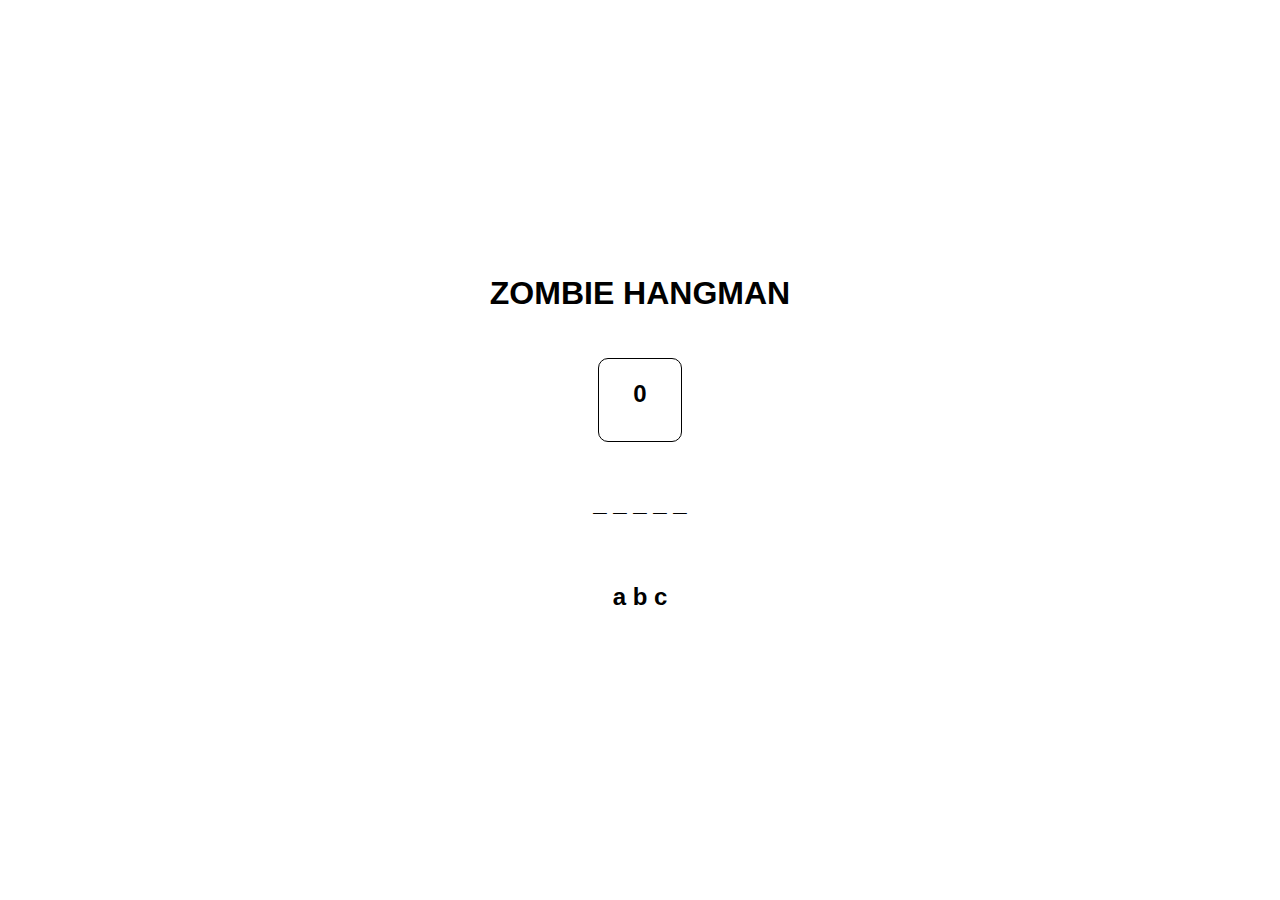
==== index.html @ 12650b82 "Taking a break. Have some code commented out, and will return soon." ====
<!DOCTYPE html>
<html lang="en">
<head>
  <meta charset="UTF-8">
  <meta name="viewport" content="width=device-width, initial-scale=1.0">
  <meta http-equiv="X-UA-Compatible" content="ie=edge">
  <title>ZOMBIE HANGMAN</title>
  
  <link rel="stylesheet" href="css/style.css">
</head>

<body>
  <div class="container">
      <head>
          <h1>ZOMBIE HANGMAN</h1>
      </head>
      
<!-- begin game objects -->
      <div class="game-board">
        <div class="hangman-box">
            <h2 class="hangman-text">0</h2>
        </div>
        <div class="puzzle-box">
            <h2 class="puzzle-text"> </h2>
        </div>
        <div class="alphabet-box">
            <h2 class="alphabet-text">a b c </h2>
        </div>
      </div>  
<!-- end game objects -->

  </div>
  <script src="https://cdnjs.cloudflare.com/ajax/libs/jquery/3.2.1/jquery.min.js"></script>
  <script src="js/app.js"></script>
</body>

</html>
---- css/style.css ----
body {
    min-width: 100vh;
    min-height: 100vh;
    margin: 0 auto;
    display: flex;
    justify-content: center;
    align-items: center;
    text-align: center;
    font-family: Arial, Helvetica, sans-serif;
}
  
.container {
    max-width: 96% 600px;
    max-height: 96% 600px;
    min-width: 400px;
    min-height: 400px;
    margin: 1px;
    padding: 1px;
    display: flex;
    flex-direction: column;    
    justify-content: space-around;
    align-items: center;
}

.game-board {
    max-width: 80% 400px;
            max-height: 80% 400px;
            min-width: 300px;
            min-height: 300px;
            margin: 1px;
            padding: 1px;
            display: flex;            
            flex-direction: column;
            justify-content: space-around;
            align-items: center;
        }

            .hangman-box {
                border: 1px solid black;
                border-radius: 10px;
                max-width: 90px;
                max-height: 90px;
                min-width: 80px;
                min-height: 80px;
                margin: 1px;
                padding: 1px;
                justify-content: center;
                align-items: center;
                text-align: center;
            }
        
        footer {
            min-width: 300px;
            min-height: 100px;
            margin: 1px;
            padding: 1px;
            display: flex;
            flex-direction: column;
            justify-content: space-between;
            align-items: center;
            font-size: 10pt;
            
        }
            
            .empty-bottom, .signature-bottom {
                min-width: 200px;
                min-height: 20px;
                margin: 1px;
                padding: 1px;
            }
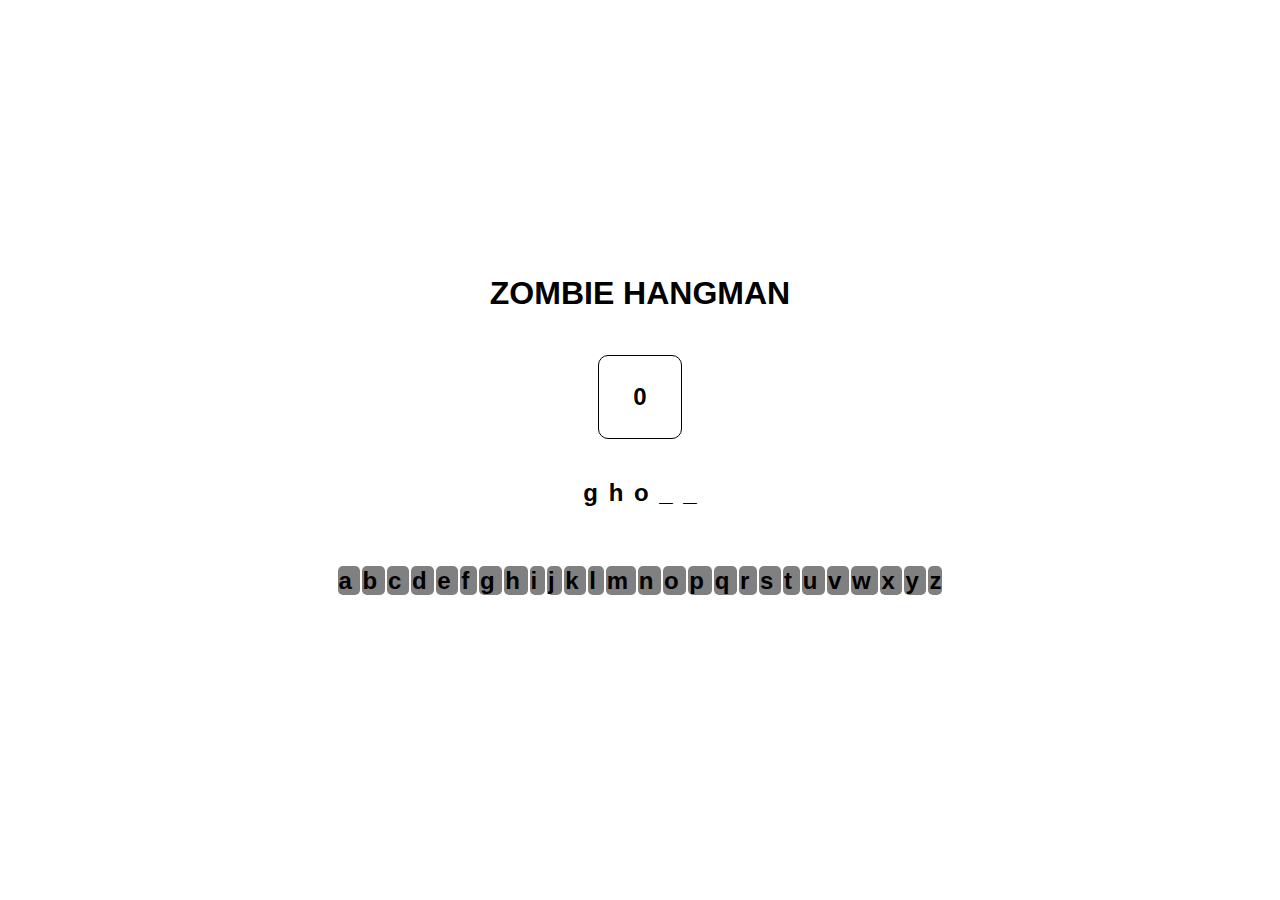
==== commit 842dd3d0: "About to try a different array method." ====
--- a/index.html
+++ b/index.html
@@ -26,6 +26,7 @@
         <div class="alphabet-box">
             <h2 class="alphabet-text">a b c </h2>
         </div>
+        <nav> </nav>
       </div>  
 <!-- end game objects -->
 
--- a/css/style.css
+++ b/css/style.css
@@ -8,7 +8,7 @@
     text-align: center;
     font-family: Arial, Helvetica, sans-serif;
 }
-  
+
 .container {
     max-width: 96% 600px;
     max-height: 96% 600px;
@@ -17,55 +17,66 @@
     margin: 1px;
     padding: 1px;
     display: flex;
-    flex-direction: column;    
+    flex-direction: column;
+    justify-content: space-around;
+    align-items: center; 
+}
+
+.game-board {
+    max-width: 80% 400px;
+    max-height: 80% 400px;
+    min-width: 300px;
+    min-height: 300px;
+    margin: 1px;
+    padding: 1px;
+    display: flex;
+    flex-direction: column;
     justify-content: space-around;
     align-items: center;
 }
 
-.game-board {
-    max-width: 80% 400px;
-            max-height: 80% 400px;
-            min-width: 300px;
-            min-height: 300px;
-            margin: 1px;
-            padding: 1px;
-            display: flex;            
-            flex-direction: column;
-            justify-content: space-around;
-            align-items: center;
-        }
+.hangman-box {
+    border: 1px solid black;
+    border-radius: 10px;
+    max-width: 90px;
+    max-height: 90px;
+    min-width: 80px;
+    min-height: 80px;
+    margin: 1px;
+    padding: 1px;
+    display: flex;
+    justify-content: center;
+    align-items: center;
+    text-align: center;
+}
 
-            .hangman-box {
-                border: 1px solid black;
-                border-radius: 10px;
-                max-width: 90px;
-                max-height: 90px;
-                min-width: 80px;
-                min-height: 80px;
-                margin: 1px;
-                padding: 1px;
-                justify-content: center;
-                align-items: center;
-                text-align: center;
-            }
-        
-        footer {
-            min-width: 300px;
-            min-height: 100px;
-            margin: 1px;
-            padding: 1px;
-            display: flex;
-            flex-direction: column;
-            justify-content: space-between;
-            align-items: center;
-            font-size: 10pt;
-            
-        }
-            
-            .empty-bottom, .signature-bottom {
-                min-width: 200px;
-                min-height: 20px;
-                margin: 1px;
-                padding: 1px;
-            }
+span {
+    margin: 1px;
+    padding: 1px;
+    border-radius: 5px;
+}
 
+span.alphabet-button {
+    background-color: gray;
+}
+
+footer {
+    min-width: 300px;
+    min-height: 100px;
+    margin: 1px;
+    padding: 1px;
+    display: flex;
+    flex-direction: column;
+    justify-content: space-between;
+    align-items: center;
+    font-size: 10pt;
+}
+
+.empty-bottom, .signature-bottom {
+    min-width: 200px;
+    min-height: 20px;
+    margin: 1px;
+    padding: 1px;
+}
+
+
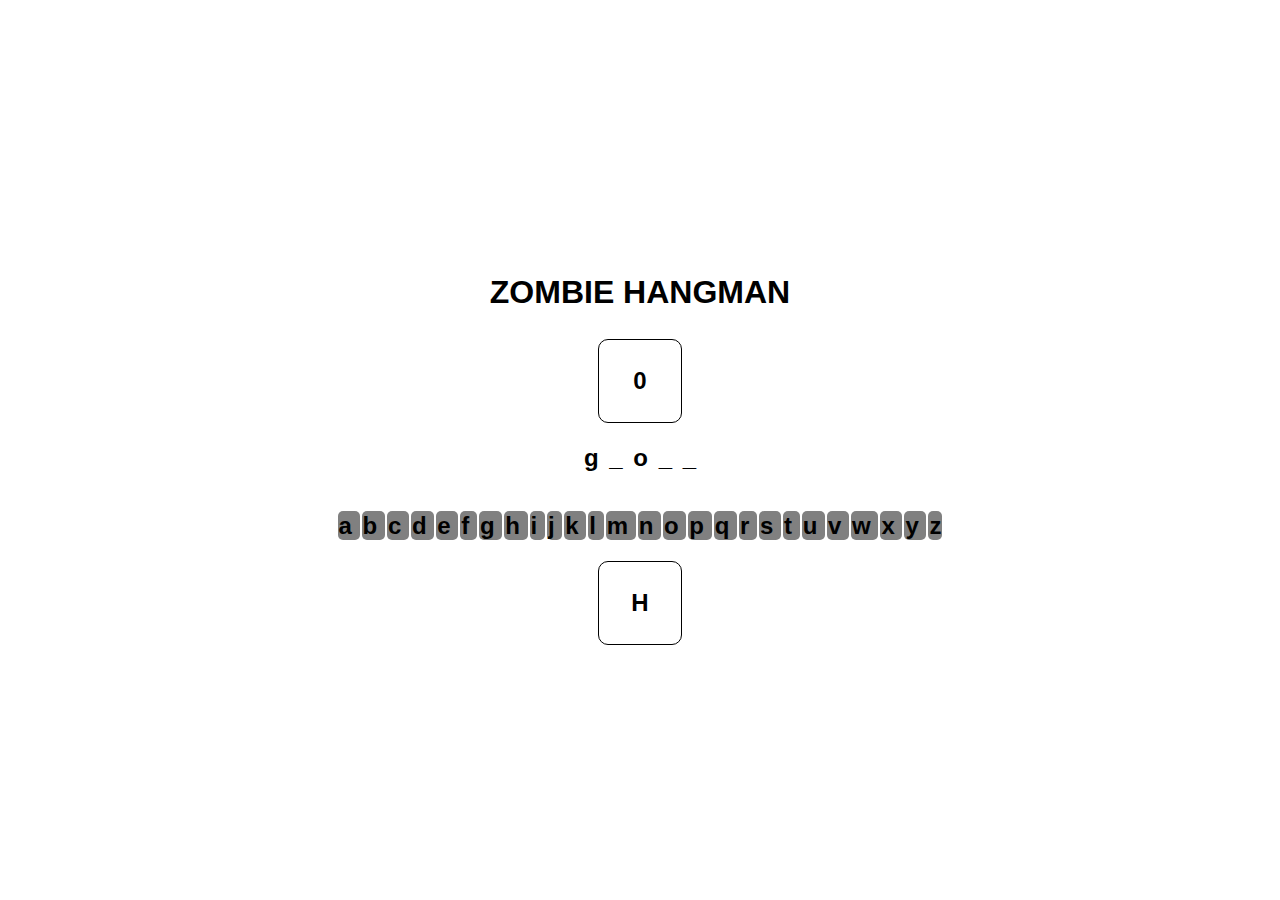
==== commit 42f9f723: "About to debug button functionality" ====
--- a/index.html
+++ b/index.html
@@ -26,6 +26,9 @@
         <div class="alphabet-box">
             <h2 class="alphabet-text">a b c </h2>
         </div>
+        <div class="test">
+            <h2 class="test-button"> H </h2>
+        </div>
         <nav> </nav>
       </div>  
 <!-- end game objects -->
--- a/css/style.css
+++ b/css/style.css
@@ -1,3 +1,4 @@
+
 body {
     min-width: 100vh;
     min-height: 100vh;
@@ -35,7 +36,7 @@
     align-items: center;
 }
 
-.hangman-box {
+.hangman-box, .test {
     border: 1px solid black;
     border-radius: 10px;
     max-width: 90px;
@@ -78,5 +79,3 @@
     margin: 1px;
     padding: 1px;
 }
-
-
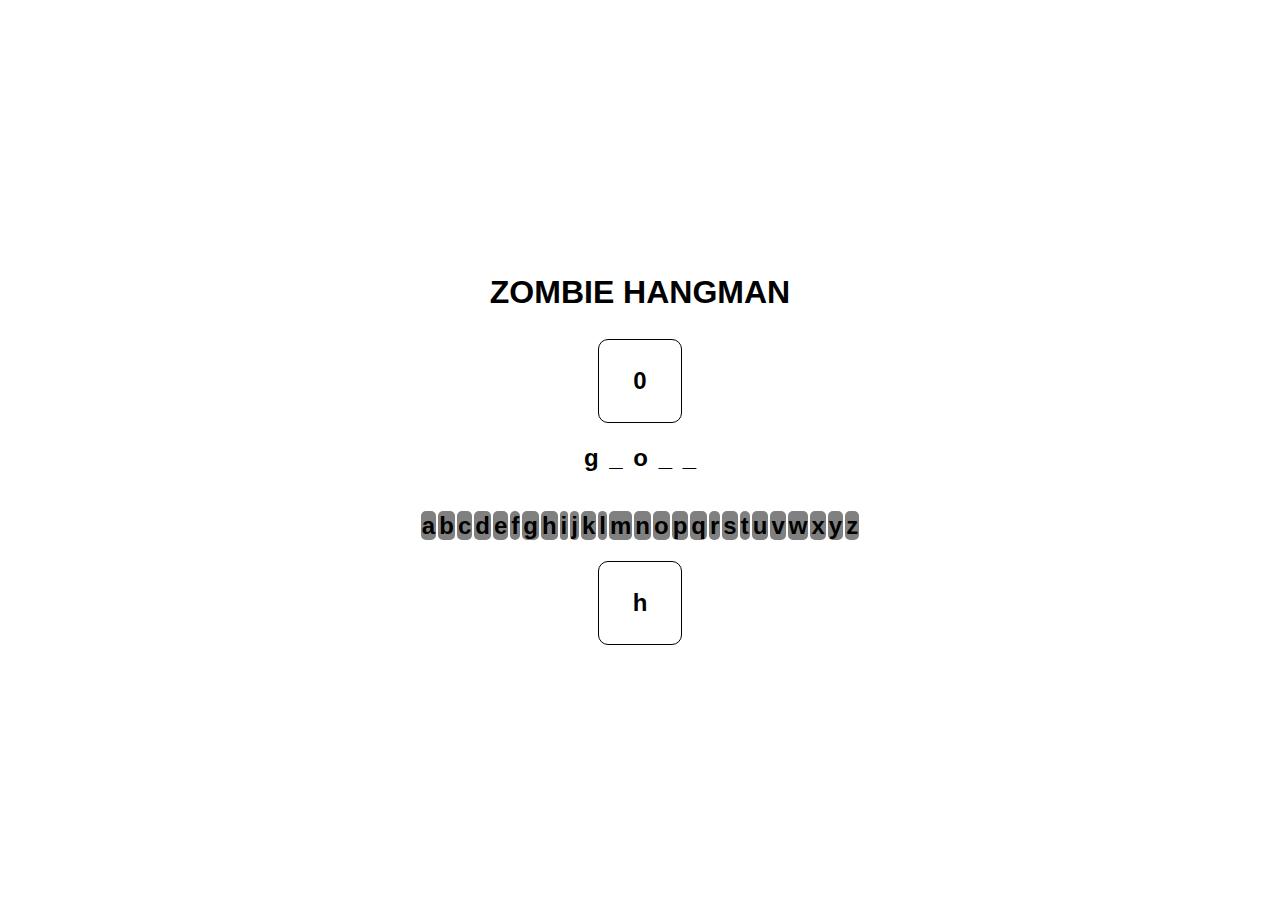
==== commit 177d9c59: "Finally buttons all seem to work!" ====
--- a/index.html
+++ b/index.html
@@ -27,7 +27,7 @@
             <h2 class="alphabet-text">a b c </h2>
         </div>
         <div class="test">
-            <h2 class="test-button"> H </h2>
+            <h2 class="test-button" id="h">h</h2>
         </div>
         <nav> </nav>
       </div>  
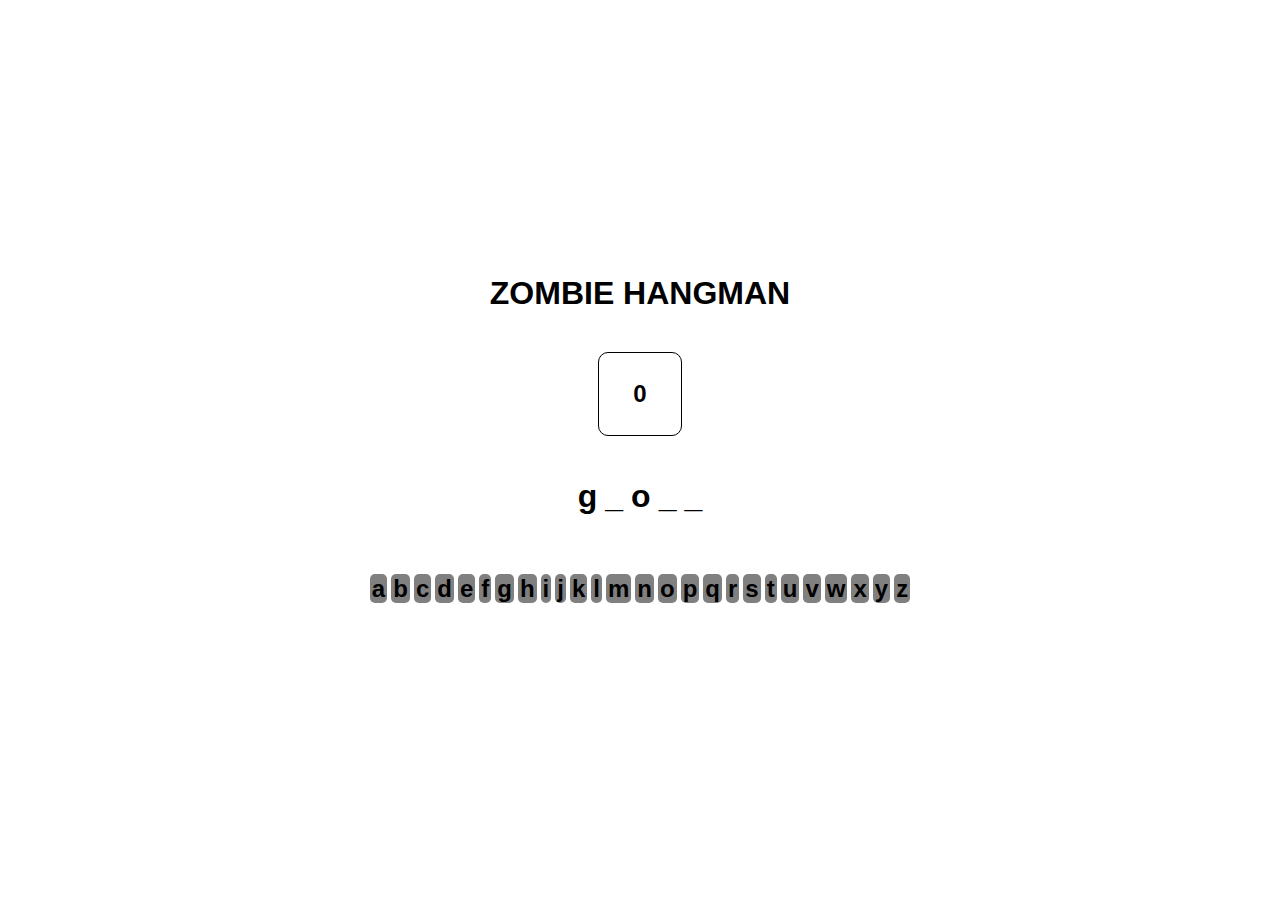
==== commit 528ea21a: "About to finish Win Condition function." ====
--- a/index.html
+++ b/index.html
@@ -26,9 +26,6 @@
         <div class="alphabet-box">
             <h2 class="alphabet-text">a b c </h2>
         </div>
-        <div class="test">
-            <h2 class="test-button" id="h">h</h2>
-        </div>
         <nav> </nav>
       </div>  
 <!-- end game objects -->
--- a/css/style.css
+++ b/css/style.css
@@ -36,7 +36,7 @@
     align-items: center;
 }
 
-.hangman-box, .test {
+.hangman-box {
     border: 1px solid black;
     border-radius: 10px;
     max-width: 90px;
@@ -52,13 +52,17 @@
 }
 
 span {
-    margin: 1px;
-    padding: 1px;
+    margin: 1px 2px;
+    padding: 1px 2px;
     border-radius: 5px;
 }
 
 span.alphabet-button {
     background-color: gray;
+}
+
+h2.puzzle-text {
+    font-size: 2em; 
 }
 
 footer {
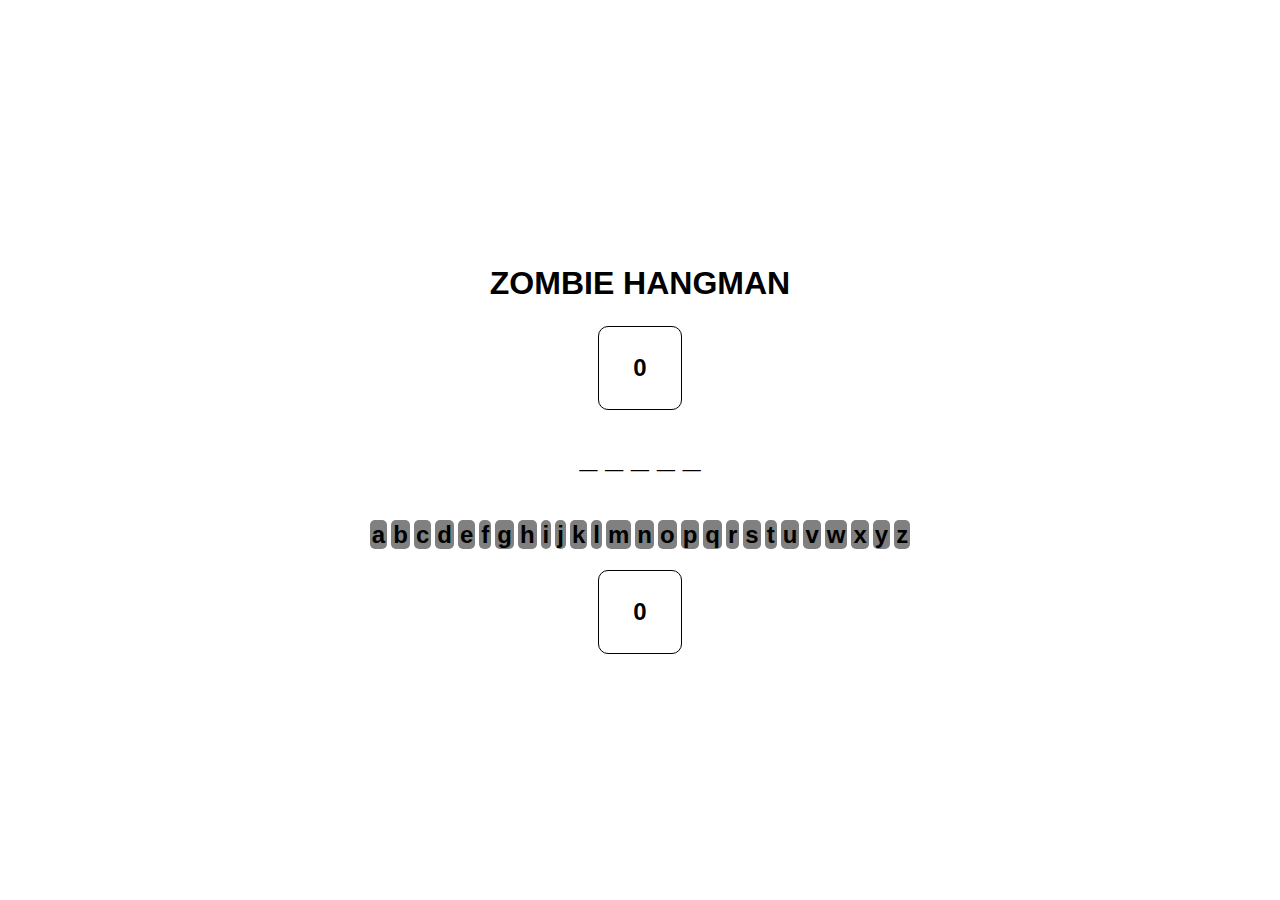
==== commit 631221f9: "Win Condition works! Added temporary win counter div, which I will remove most likely." ====
--- a/index.html
+++ b/index.html
@@ -26,7 +26,11 @@
         <div class="alphabet-box">
             <h2 class="alphabet-text">a b c </h2>
         </div>
-        <nav> </nav>
+        <div class="win-counter-box">
+            <h2 class="win-counter-text">0</h2>
+        </div>
+        
+
       </div>  
 <!-- end game objects -->
 
--- a/css/style.css
+++ b/css/style.css
@@ -36,7 +36,7 @@
     align-items: center;
 }
 
-.hangman-box {
+.hangman-box, .win-counter-box {
     border: 1px solid black;
     border-radius: 10px;
     max-width: 90px;
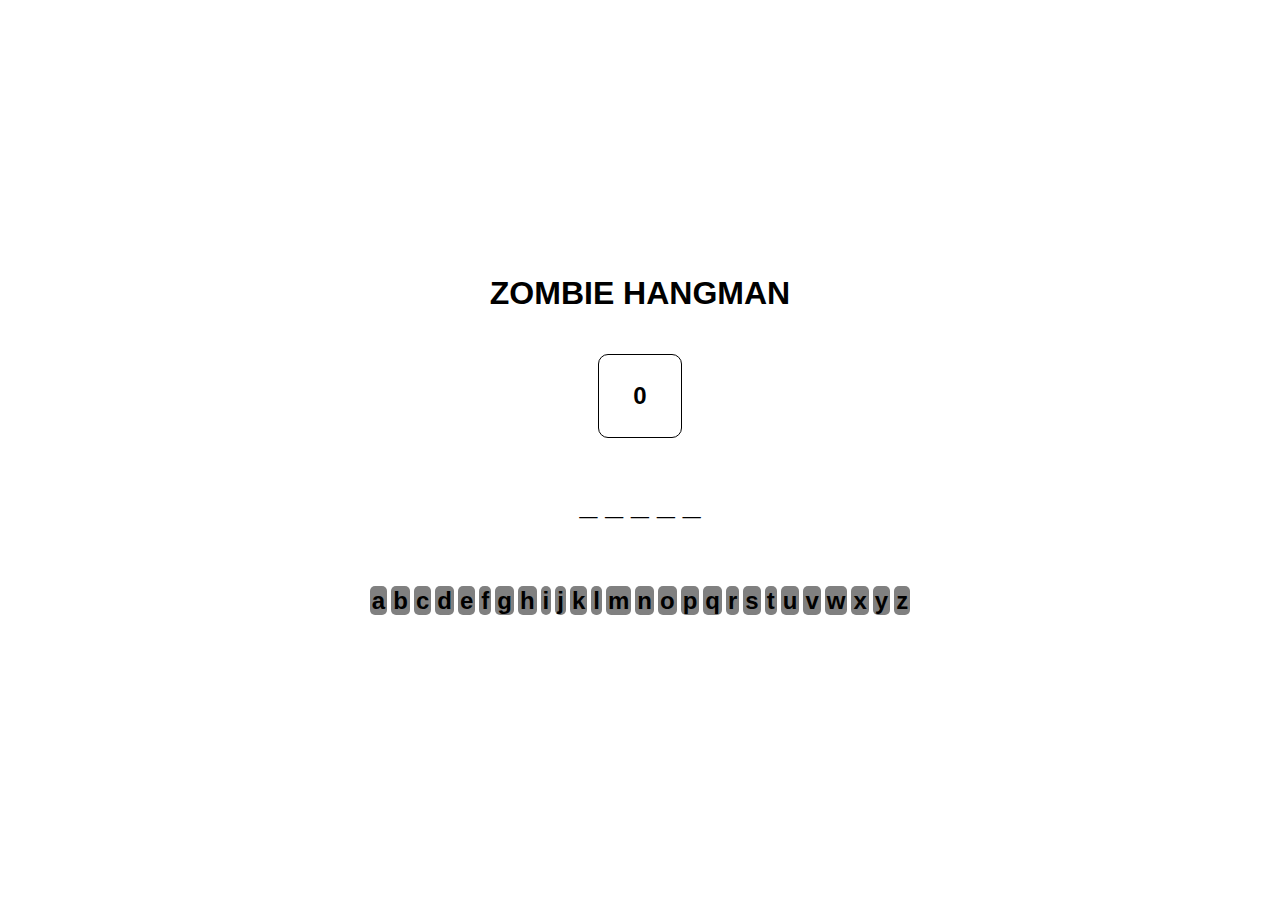
==== commit 9f30cf62: "-- I think: MVP achieved possibly?! --" ====
--- a/index.html
+++ b/index.html
@@ -26,11 +26,11 @@
         <div class="alphabet-box">
             <h2 class="alphabet-text">a b c </h2>
         </div>
+<!--
         <div class="win-counter-box">
             <h2 class="win-counter-text">0</h2>
-        </div>
-        
-
+        </div> 
+-->        
       </div>  
 <!-- end game objects -->
 
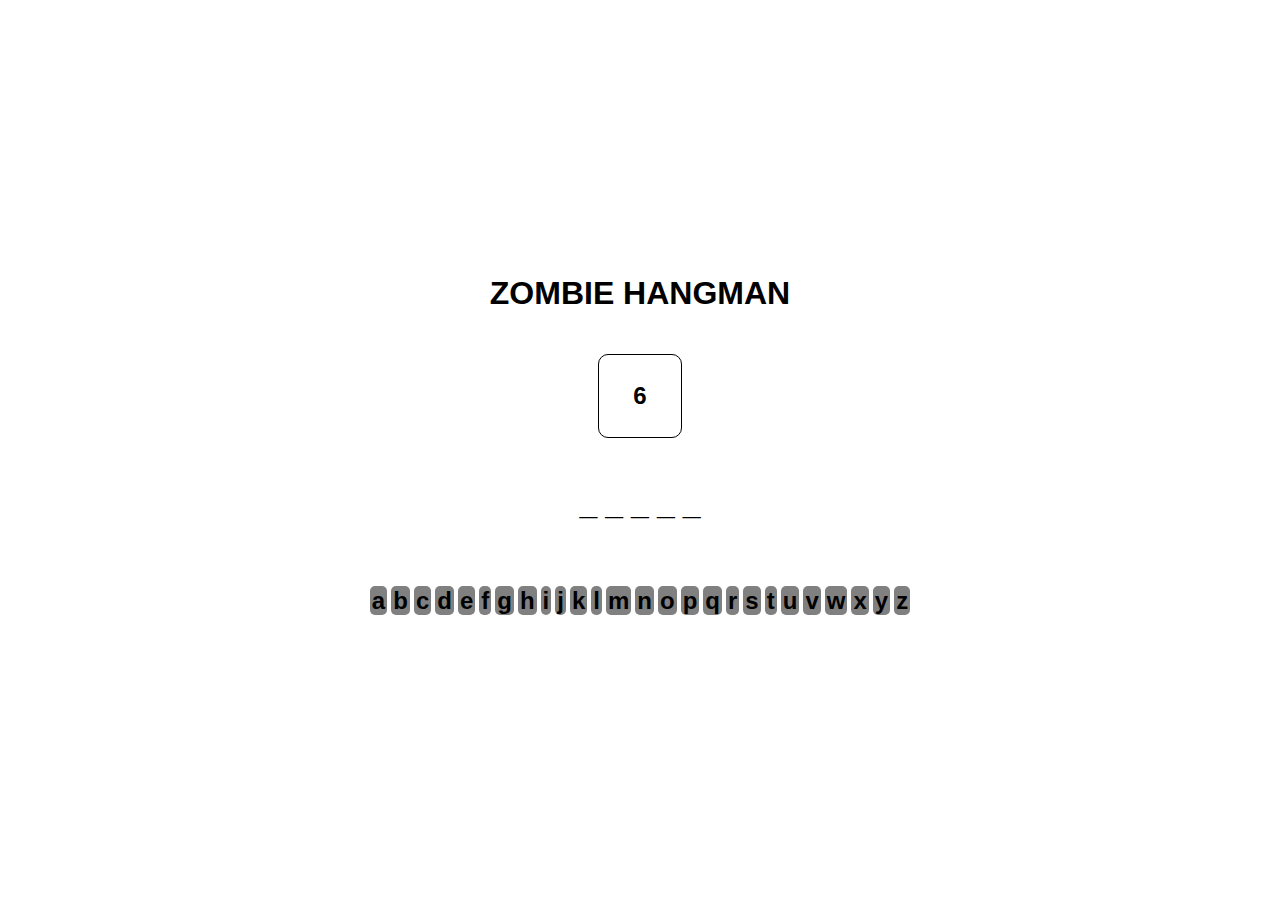
==== commit c8698cf4: "ready to submit FIRST FULL ITERATION." ====
--- a/index.html
+++ b/index.html
@@ -1,42 +1,44 @@
 <!DOCTYPE html>
 <html lang="en">
+
 <head>
-  <meta charset="UTF-8">
-  <meta name="viewport" content="width=device-width, initial-scale=1.0">
-  <meta http-equiv="X-UA-Compatible" content="ie=edge">
-  <title>ZOMBIE HANGMAN</title>
-  
-  <link rel="stylesheet" href="css/style.css">
+    <meta charset="UTF-8">
+    <meta name="viewport" content="width=device-width, initial-scale=1.0">
+    <meta http-equiv="X-UA-Compatible" content="ie=edge">
+    <title>ZOMBIE HANGMAN</title>
+
+    <link rel="stylesheet" href="css/style.css">
 </head>
 
 <body>
-  <div class="container">
-      <head>
-          <h1>ZOMBIE HANGMAN</h1>
-      </head>
-      
-<!-- begin game objects -->
-      <div class="game-board">
-        <div class="hangman-box">
-            <h2 class="hangman-text">0</h2>
-        </div>
-        <div class="puzzle-box">
-            <h2 class="puzzle-text"> </h2>
-        </div>
-        <div class="alphabet-box">
-            <h2 class="alphabet-text">a b c </h2>
-        </div>
-<!--
+    <div class="container">
+
+        <head>
+            <h1>ZOMBIE HANGMAN</h1>
+        </head>
+
+        <!-- begin game objects -->
+        <div class="game-board">
+            <div class="hangman-box">
+                <h2 class="hangman-text">6</h2>
+            </div>
+            <div class="puzzle-box">
+                <h2 class="puzzle-text"> </h2>
+            </div>
+            <div class="alphabet-box">
+                <h2 class="alphabet-text">a b c </h2>
+            </div>
+            <!--
         <div class="win-counter-box">
             <h2 class="win-counter-text">0</h2>
         </div> 
--->        
-      </div>  
-<!-- end game objects -->
+-->
+        </div>
+        <!-- end game objects -->
 
-  </div>
-  <script src="https://cdnjs.cloudflare.com/ajax/libs/jquery/3.2.1/jquery.min.js"></script>
-  <script src="js/app.js"></script>
+    </div>
+    <script src="https://cdnjs.cloudflare.com/ajax/libs/jquery/3.2.1/jquery.min.js"></script>
+    <script src="js/app.js"></script>
 </body>
 
 </html>